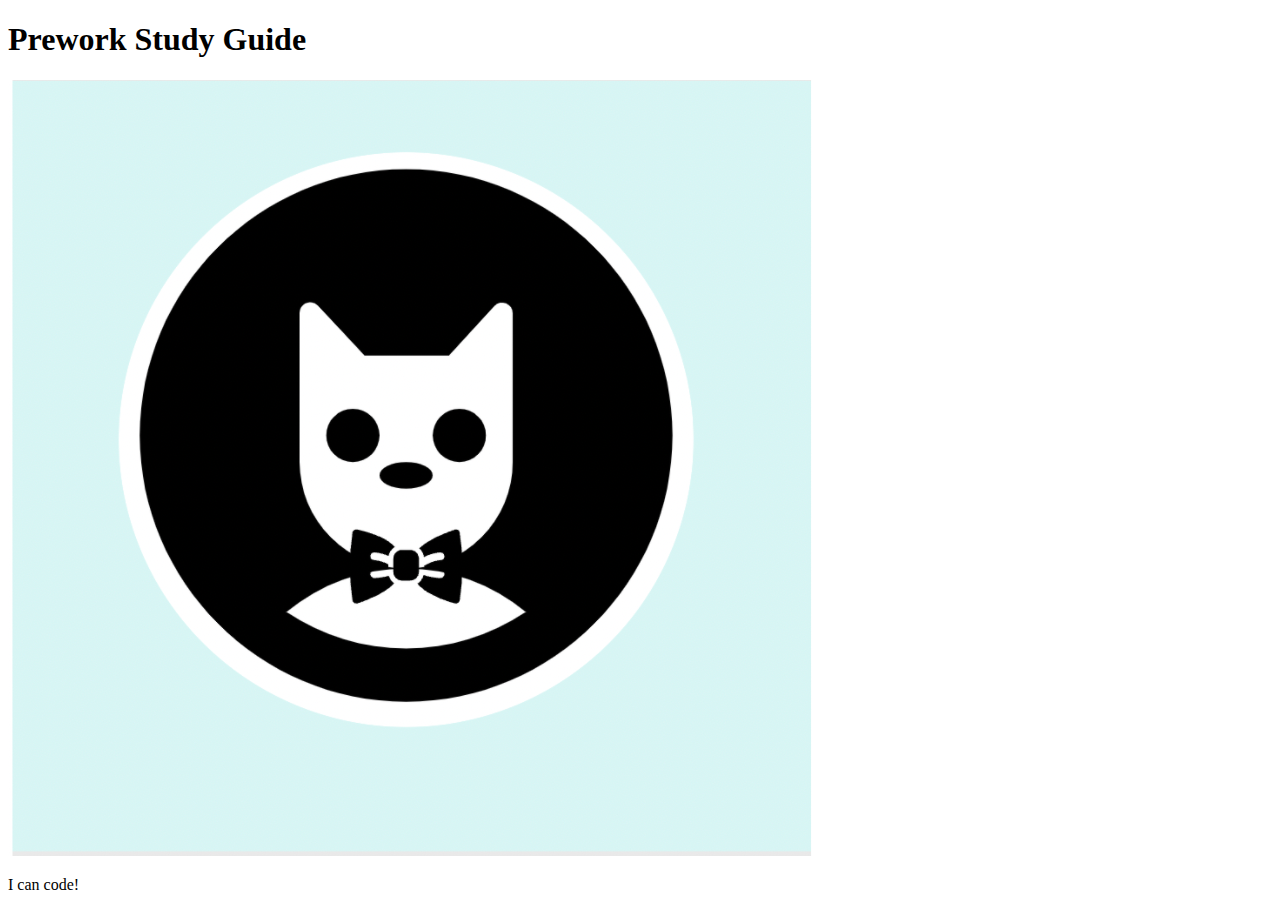
==== prework-study-guide/index.html @ cd2bca74 "fixed bug in html main file header" ====
<!DOCTYPE html>
<html lang="en">
  <head>
    <meta charset="UTF-8" />
    <meta http-equiv="X-UA-Compatible" content="IE=edge" />
    <meta name="viewport" content="width=device-width, initial-scale=1.0" />
    <title>Prework Study Guide</title>
  </head>
  <body>
    <header id="header">
      <h1>Prework Study Guide</h1>
      <img src="./assets/bowtie-cat.png" alt="Profile image of cat wearing a bow tie." />
    </header>
    <main>
      <!-- Student code goes here -->
    </main>

    <footer>
      <p>I can code!</p>
    </footer>
  </body>
</html>
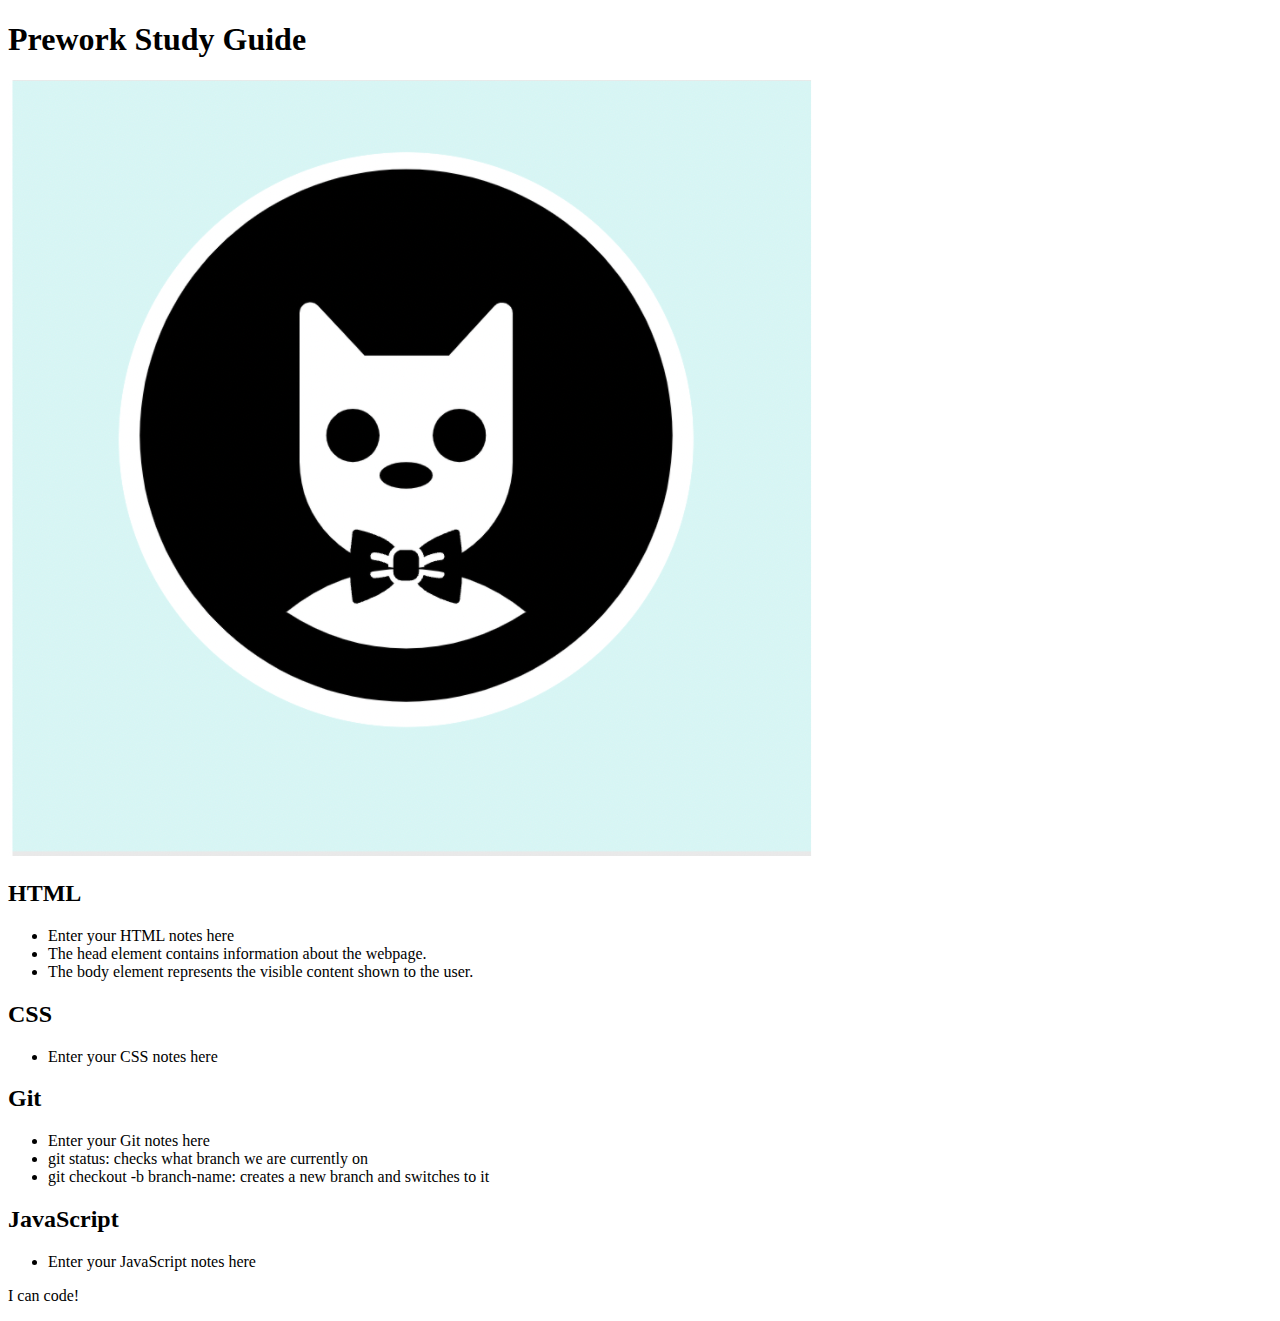
==== commit 7de38a56: "added code to HTML file" ====
--- a/prework-study-guide/index.html
+++ b/prework-study-guide/index.html
@@ -7,12 +7,43 @@
     <title>Prework Study Guide</title>
   </head>
   <body>
-    <header id="header">
+    <header id="top">
       <h1>Prework Study Guide</h1>
       <img src="./assets/bowtie-cat.png" alt="Profile image of cat wearing a bow tie." />
     </header>
     <main>
-      <!-- Student code goes here -->
+
+      <section class="card" id="html-section">
+        <h2>HTML</h2>
+        <ul>
+          <li>Enter your HTML notes here</li>
+          <li>The head element contains information about the webpage.</li>
+          <li>The body element represents the visible content shown to the user.</li>
+        </ul>
+      </section>
+   
+      <section class="card" id="css-section">
+        <h2>CSS</h2>
+        <ul>
+          <li>Enter your CSS notes here</li>
+        </ul>
+      </section>
+   
+      <section class="card" id="git-section">
+        <h2>Git</h2>
+        <ul>
+          <li>Enter your Git notes here</li>
+          <li>git status: checks what branch we are currently on</li>
+          <li>git checkout -b branch-name: creates a new branch and switches to it</li>
+        </ul>
+      </section>
+   
+      <section class="card" id="javascript-section">
+        <h2>JavaScript</h2>
+        <ul>
+          <li>Enter your JavaScript notes here</li>
+        </ul>
+      </section>
     </main>
 
     <footer>
